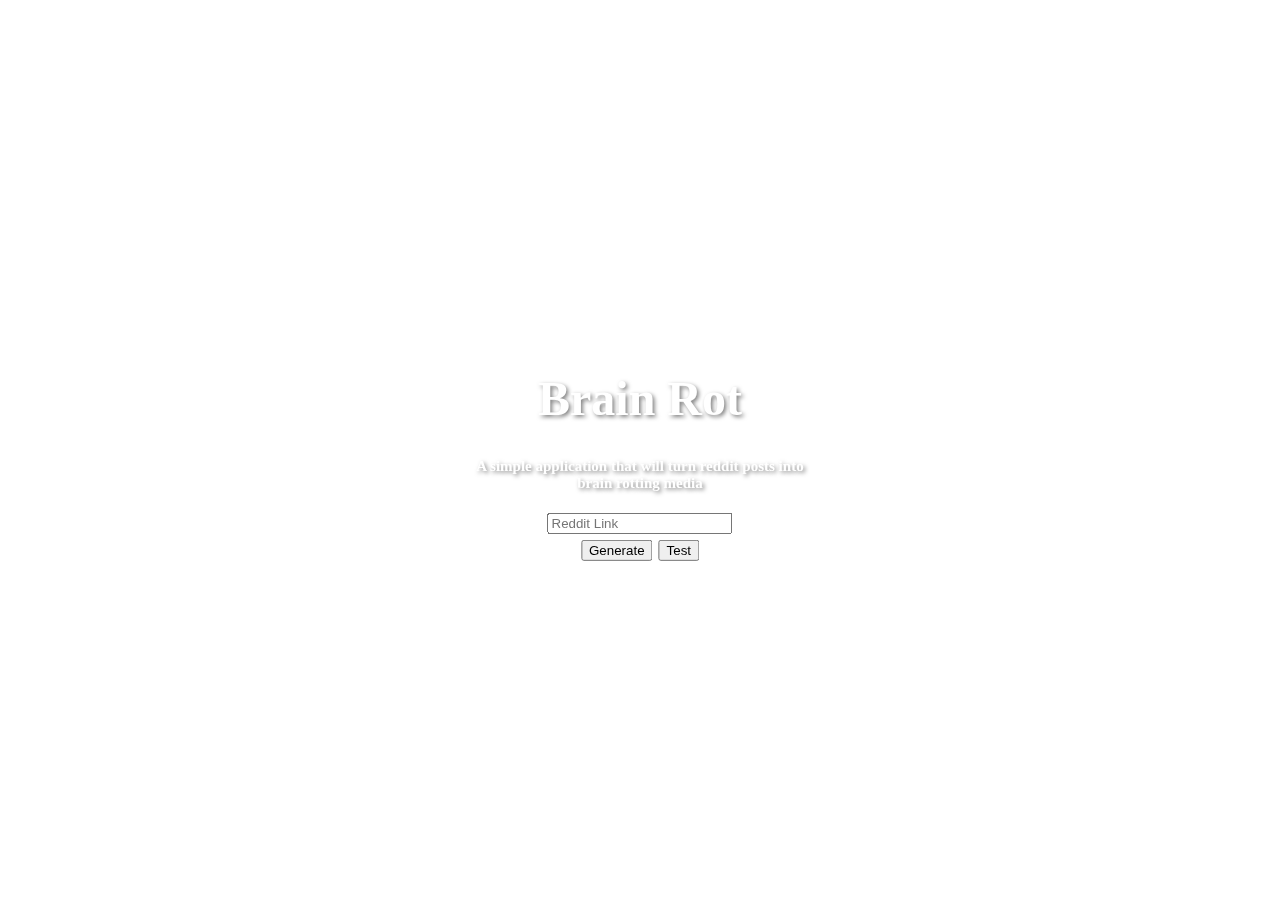
==== brainrot/templates/index.html @ 158c8200 "init commit" ====
<!DOCTYPE html>
<html lang="en">
<head>
    <meta charset="UTF-8">
    <meta name="viewport" content="width=device-width, initial-scale=1.0">
    <link rel="stylesheet" type="text/css" href="../static/styles.css" />
    <title>Brain Rot</title>
</head>
<body>
    <div class="video_container">
    <video autoplay muted loop id="myVideo">
        <source src="../static/Creative Commons - Minecraft Parkour Gameplay.mp4" type="video/mp4">
    </video>
    </div>
    
    <div class="text_overlay">
        <h1>Brain Rot</h1>
        <p style="font-size:15px;">A simple application that will turn reddit posts into <br> brain rotting media </p>
        <form class="input_field" action="/add" method="post">
            <input type="text" id="video_link" name="reddit_link" placeholder="Reddit Link"><br>
            <button onclick="">Generate</button> <button>Test</button>
    </div>

    
    
</body>
</html>
---- brainrot/static/styles.css ----
video {
    position: fixed;
    right: 0;
    bottom: 0;
    width: 100%;
    height: 100vh;
    object-fit: cover;
    filter: grayscale(20%) blur(5px);
}

.text_overlay {
    position: absolute;
    top: 50%; /* Adjust as needed to vertically center the text */
    left: 50%; /* Adjust as needed to horizontally center the text */
    transform: translate(-50%, -50%);
    color: white; /* Text color */
    font-size: 24px; /* Font size */
    font-weight: bold; /* Font weight */
    text-align: center; /* Text alignment */
    text-shadow: 2px 2px 4px rgba(0, 0, 0, 0.5); /* Text shadow for better visibility */
}
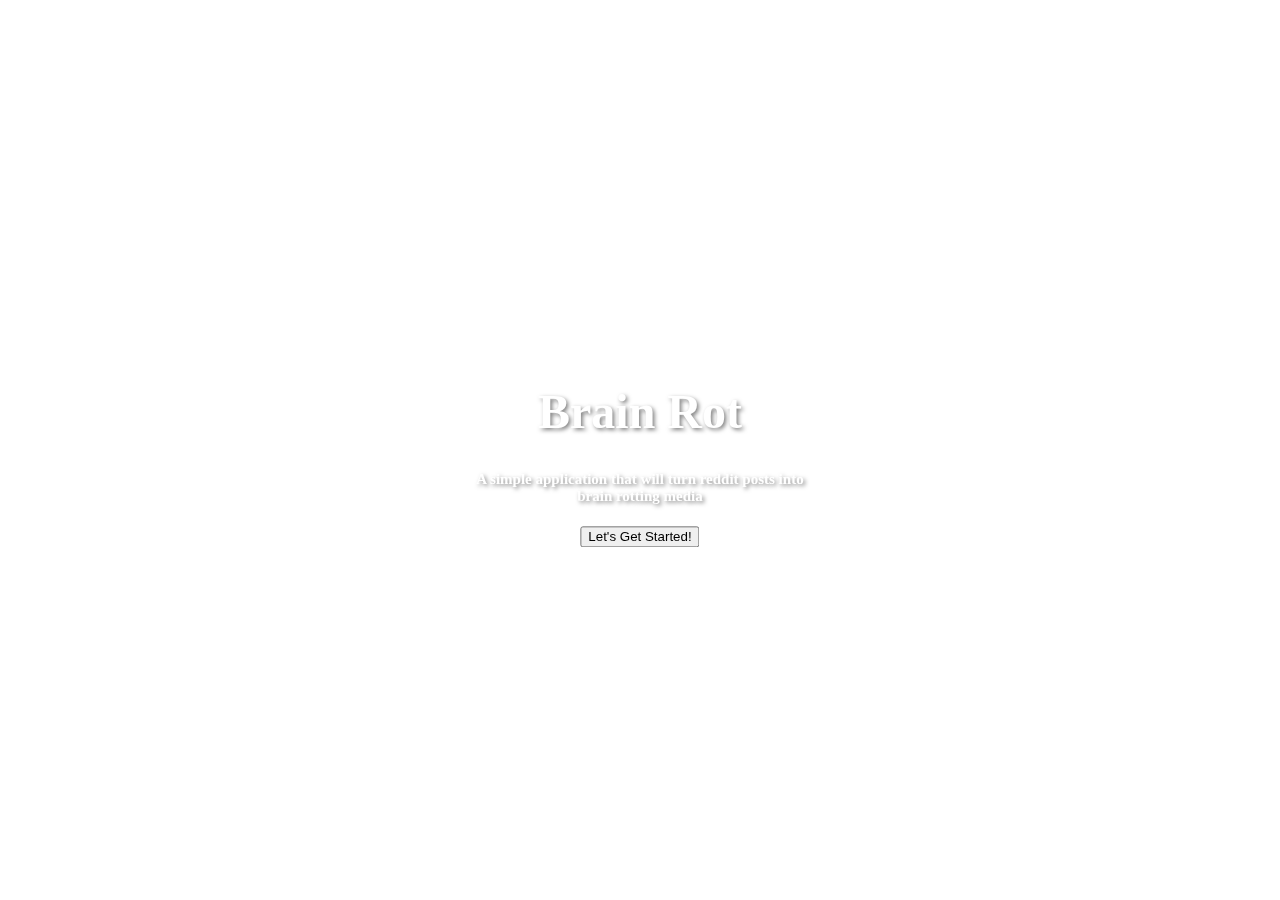
==== commit 00cf5ffc: "second pages functionality" ====
--- a/brainrot/templates/index.html
+++ b/brainrot/templates/index.html
@@ -17,8 +17,7 @@
         <h1>Brain Rot</h1>
         <p style="font-size:15px;">A simple application that will turn reddit posts into <br> brain rotting media </p>
         <form class="input_field" action="/add" method="post">
-            <input type="text" id="video_link" name="reddit_link" placeholder="Reddit Link"><br>
-            <button onclick="">Generate</button> <button>Test</button>
+            <button onclick="">Let's Get Started!</button> 
     </div>
 
     
--- a/brainrot/static/styles.css
+++ b/brainrot/static/styles.css
@@ -21,4 +21,59 @@
     text-shadow: 2px 2px 4px rgba(0, 0, 0, 0.5); /* Text shadow for better visibility */
 }
 
+.video_options{
+    height: 100%;
+    padding: 0;
+    margin: 0;
+    display: flex;
+    align-items: center;
+    justify-content: center;
+    width: 100%;
+    height: 70vh;
 
+
+}
+
+.dropdown {
+    position: relative;
+    display: inline-block;
+    padding: 10px;
+}
+
+.dropbtn {
+    background-color: #616562;
+    color: white;
+    padding: 16px;
+    font-size: 16px;
+    border: none;
+    cursor: pointer;
+    border-radius: 8px;
+}
+
+.dropdown-content {
+    display: none;
+    position: absolute;
+    background-color: #616562;
+    min-width: 160px;
+    text-shadow: 2px 2px 4px rgba(0, 0, 0, 0.5);
+    z-index: 1;
+    border-radius: 8px;
+}
+
+.dropdown-content a {
+    color: white;
+    padding: 12px 16px;
+    font-size: 12px;
+    text-decoration: none;
+    display: block;
+    border-radius: 8px;
+}
+
+.dropdown-content a:hover {
+    background-color: #989292;
+}
+
+.dropdown:hover .dropdown-content {
+    display: block;
+}
+
